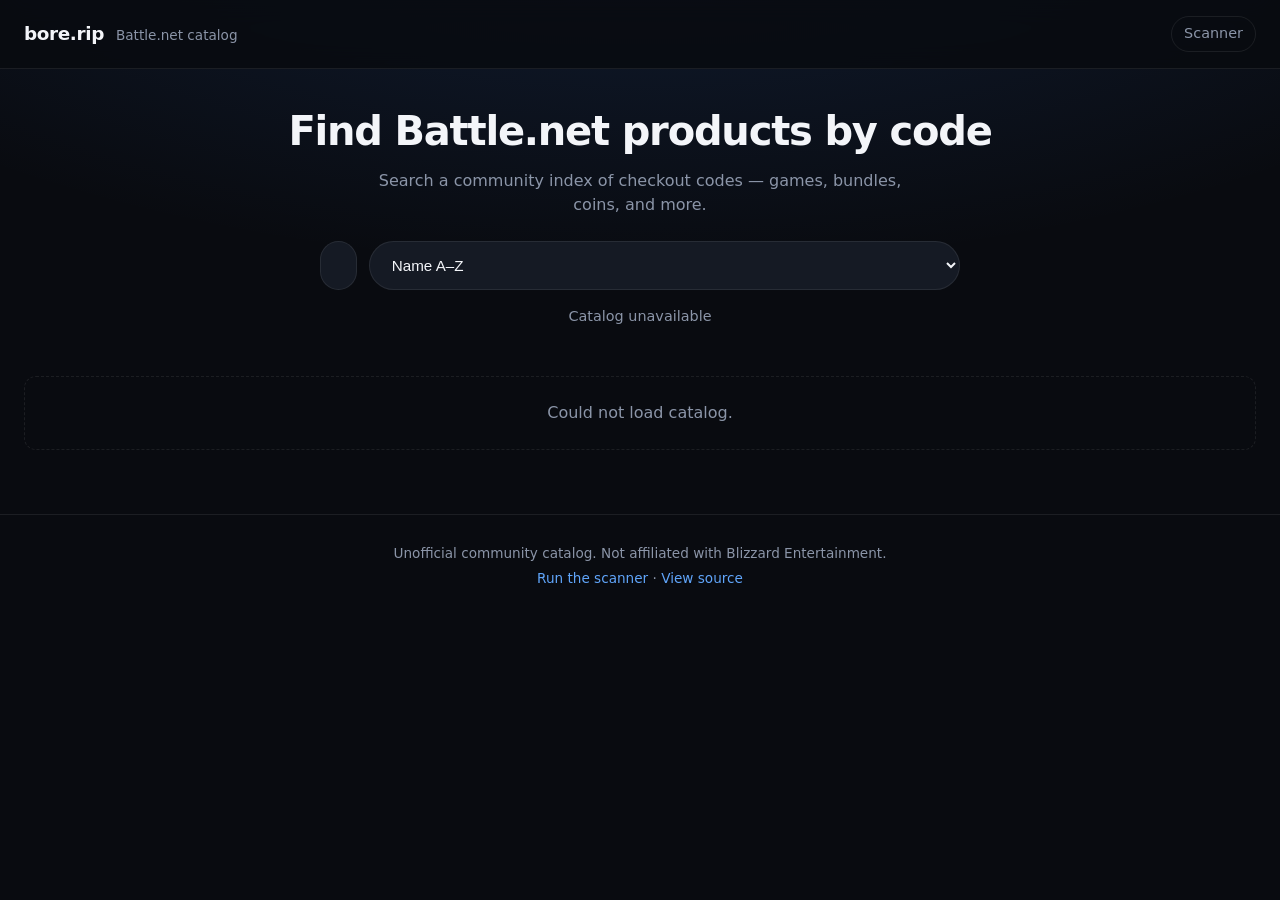
==== static/browse.html @ 4c92a4a1 "Initial public release with catalog UI and deploy config. Adds a public browse page, HTTP metadata e" ====
<!DOCTYPE html>
<html lang="en">
<head>
  <meta charset="UTF-8">
  <meta name="viewport" content="width=device-width, initial-scale=1.0">
  <meta name="description" content="Search Battle.net checkout product codes — names, prices, games, and images.">
  <title>bore.rip — Battle.net Code Library</title>
  <link rel="stylesheet" href="/static/style.css?v=4">
</head>
<body class="browse-body">
  <header class="site-header">
    <div class="site-brand">
      <a class="brand-link" href="/">bore.rip</a>
      <span class="brand-tag">Battle.net catalog</span>
    </div>
    <nav class="site-nav">
      <a href="/scanner" class="nav-link">Scanner</a>
    </nav>
  </header>

  <main class="browse-main">
    <section class="browse-hero">
      <h1>Find Battle.net products by code</h1>
      <p class="browse-lead">Search a community index of checkout codes — games, bundles, coins, and more.</p>
      <div class="search-bar">
        <input id="searchInput" type="search" placeholder="Search by name, code, or game…" autocomplete="off">
        <select id="sortBy" aria-label="Sort results">
          <option value="name">Name A–Z</option>
          <option value="checked">Recently added</option>
          <option value="game">Game</option>
          <option value="code">Code</option>
        </select>
      </div>
      <div id="statsRow" class="stats-row">Loading catalog…</div>
      <div id="gameFilters" class="game-filters"></div>
    </section>

    <section id="resultsSection" class="results-section">
      <div id="productGrid" class="product-grid"></div>
      <div id="loadMoreSentinel" class="load-more-sentinel"></div>
      <div id="emptyState" class="empty-state browse-empty hidden">No products match your search.</div>
      <div id="loadingState" class="loading-state hidden">Loading…</div>
    </section>
  </main>

  <dialog id="productModal" class="product-modal">
    <div class="modal-inner">
      <button type="button" class="modal-close" id="modalClose" aria-label="Close">×</button>
      <div id="modalContent"></div>
    </div>
  </dialog>

  <footer class="site-footer">
    <p>Unofficial community catalog. Not affiliated with Blizzard Entertainment.</p>
    <p><a href="/scanner">Run the scanner</a> · <a href="https://github.com" target="_blank" rel="noopener">View source</a></p>
  </footer>

  <script src="/static/browse.js?v=1"></script>
</body>
</html>
---- static/style.css ----
:root {
  --bg: #090b10;
  --bg-elevated: #11151d;
  --panel: #151a24;
  --panel-2: #1c2330;
  --border: rgba(255, 255, 255, 0.08);
  --text: #f3f5f9;
  --muted: #8b95a8;
  --accent: #3b82f6;
  --accent-hover: #60a5fa;
  --success: #34d399;
  --danger: #f87171;
  --warning: #fbbf24;
  --radius: 14px;
  --shadow: 0 12px 40px rgba(0, 0, 0, 0.35);
}

* {
  box-sizing: border-box;
}

html,
body {
  margin: 0;
  min-height: 100%;
}

body {
  font-family: Inter, "Segoe UI", system-ui, sans-serif;
  background: var(--bg);
  color: var(--text);
  line-height: 1.5;
}

a {
  color: var(--accent-hover);
  text-decoration: none;
}

a:hover {
  text-decoration: underline;
}

.hidden {
  display: none !important;
}

.muted {
  color: var(--muted);
}

/* ── Public browse ── */

.browse-body {
  background:
    radial-gradient(ellipse 80% 50% at 50% -20%, rgba(59, 130, 246, 0.18), transparent),
    var(--bg);
}

.site-header {
  display: flex;
  align-items: center;
  justify-content: space-between;
  padding: 1rem 1.5rem;
  border-bottom: 1px solid var(--border);
  backdrop-filter: blur(12px);
  position: sticky;
  top: 0;
  z-index: 20;
  background: rgba(9, 11, 16, 0.85);
}

.site-brand {
  display: flex;
  align-items: baseline;
  gap: 0.75rem;
}

.brand-link {
  font-size: 1.15rem;
  font-weight: 700;
  color: var(--text);
  text-decoration: none;
  letter-spacing: -0.02em;
}

.brand-tag {
  color: var(--muted);
  font-size: 0.85rem;
}

.site-nav {
  display: flex;
  gap: 0.75rem;
}

.nav-link {
  color: var(--muted);
  font-size: 0.9rem;
  padding: 0.4rem 0.75rem;
  border-radius: 999px;
  border: 1px solid var(--border);
  text-decoration: none;
}

.nav-link:hover {
  color: var(--text);
  border-color: rgba(255, 255, 255, 0.18);
  text-decoration: none;
}

.browse-main {
  max-width: 1280px;
  margin: 0 auto;
  padding: 2rem 1.5rem 4rem;
}

.browse-hero {
  text-align: center;
  margin-bottom: 2rem;
}

.browse-hero h1 {
  margin: 0 0 0.5rem;
  font-size: clamp(1.75rem, 4vw, 2.5rem);
  font-weight: 700;
  letter-spacing: -0.03em;
}

.browse-lead {
  margin: 0 auto 1.5rem;
  max-width: 540px;
  color: var(--muted);
}

.search-bar {
  display: flex;
  gap: 0.75rem;
  max-width: 640px;
  margin: 0 auto 1rem;
}

.search-bar input,
.search-bar select {
  border: 1px solid var(--border);
  background: var(--panel);
  color: var(--text);
  border-radius: 999px;
  padding: 0.85rem 1.1rem;
  font-size: 0.95rem;
}

.search-bar input {
  flex: 1;
}

.search-bar input:focus,
.search-bar select:focus {
  outline: 2px solid rgba(59, 130, 246, 0.35);
  border-color: var(--accent);
}

.search-bar select {
  min-width: 150px;
}

.stats-row {
  color: var(--muted);
  font-size: 0.9rem;
  margin-bottom: 1rem;
}

.game-filters {
  display: flex;
  flex-wrap: wrap;
  gap: 0.5rem;
  justify-content: center;
}

.game-chip {
  border: 1px solid var(--border);
  background: var(--panel);
  color: var(--muted);
  border-radius: 999px;
  padding: 0.35rem 0.85rem;
  font-size: 0.82rem;
  cursor: pointer;
}

.game-chip span {
  opacity: 0.7;
  margin-left: 0.25rem;
}

.game-chip.active,
.game-chip:hover {
  color: var(--text);
  border-color: rgba(59, 130, 246, 0.45);
  background: rgba(59, 130, 246, 0.12);
}

.product-grid {
  display: grid;
  grid-template-columns: repeat(auto-fill, minmax(240px, 1fr));
  gap: 1rem;
}

.product-card {
  background: var(--panel);
  border: 1px solid var(--border);
  border-radius: var(--radius);
  overflow: hidden;
  cursor: pointer;
  transition: transform 0.15s ease, border-color 0.15s ease, box-shadow 0.15s ease;
}

.product-card:hover,
.product-card:focus-visible {
  transform: translateY(-2px);
  border-color: rgba(255, 255, 255, 0.14);
  box-shadow: var(--shadow);
  outline: none;
}

.product-thumb {
  aspect-ratio: 16 / 10;
  background: #06080c;
  overflow: hidden;
}

.product-thumb img {
  width: 100%;
  height: 100%;
  object-fit: cover;
  display: block;
}

.thumb-fallback {
  width: 100%;
  height: 100%;
  display: grid;
  place-items: center;
  background: linear-gradient(135deg, #141a24, #0a0d12);
  color: var(--muted);
  font-size: 0.85rem;
  text-align: center;
  padding: 1rem;
}

.thumb-fallback.large {
  min-height: 220px;
  font-size: 1rem;
}

.product-body {
  padding: 0.9rem 1rem 1rem;
}

.product-meta {
  display: flex;
  align-items: center;
  justify-content: space-between;
  gap: 0.5rem;
  margin-bottom: 0.35rem;
}

.product-code {
  color: var(--muted);
  font-size: 0.78rem;
  font-variant-numeric: tabular-nums;
}

.product-game {
  font-size: 0.72rem;
  font-weight: 600;
  color: var(--game-accent, var(--accent));
  background: color-mix(in srgb, var(--game-accent, var(--accent)) 16%, transparent);
  padding: 0.12rem 0.45rem;
  border-radius: 999px;
  white-space: nowrap;
  overflow: hidden;
  text-overflow: ellipsis;
  max-width: 55%;
}

.product-name {
  margin: 0;
  font-size: 0.95rem;
  font-weight: 600;
  line-height: 1.35;
  display: -webkit-box;
  -webkit-line-clamp: 2;
  -webkit-box-orient: vertical;
  overflow: hidden;
}

.product-price {
  margin-top: 0.45rem;
  color: var(--success);
  font-weight: 600;
  font-size: 0.88rem;
}

.load-more-sentinel {
  height: 1px;
}

.loading-state,
.browse-empty {
  text-align: center;
  color: var(--muted);
  padding: 2rem;
}

.product-modal {
  border: none;
  padding: 0;
  background: transparent;
  max-width: min(920px, calc(100vw - 2rem));
  width: 100%;
}

.product-modal::backdrop {
  background: rgba(0, 0, 0, 0.72);
  backdrop-filter: blur(4px);
}

.modal-inner {
  background: var(--panel);
  border: 1px solid var(--border);
  border-radius: calc(var(--radius) + 4px);
  padding: 1.25rem;
  position: relative;
  box-shadow: var(--shadow);
}

.modal-close {
  position: absolute;
  top: 0.75rem;
  right: 0.75rem;
  width: 2rem;
  height: 2rem;
  border: none;
  border-radius: 999px;
  background: var(--panel-2);
  color: var(--text);
  font-size: 1.25rem;
  cursor: pointer;
  z-index: 2;
}

.modal-grid {
  display: grid;
  grid-template-columns: 1fr 1fr;
  gap: 1.25rem;
}

.modal-media img {
  width: 100%;
  border-radius: 10px;
  display: block;
}

.modal-code {
  color: var(--muted);
  font-size: 0.85rem;
  margin: 0 0 0.35rem;
}

.modal-details h2 {
  margin: 0 0 0.5rem;
  font-size: 1.35rem;
}

.modal-game {
  color: var(--accent-hover);
  font-weight: 600;
  margin: 0 0 0.35rem;
}

.modal-price {
  color: var(--success);
  font-size: 1.1rem;
  font-weight: 700;
  margin: 0 0 1rem;
}

.btn-primary {
  display: inline-flex;
  align-items: center;
  justify-content: center;
  padding: 0.7rem 1.1rem;
  border-radius: 10px;
  background: var(--accent);
  color: white;
  font-weight: 600;
  text-decoration: none;
}

.btn-primary:hover {
  background: var(--accent-hover);
  text-decoration: none;
}

.site-footer {
  border-top: 1px solid var(--border);
  padding: 1.5rem;
  text-align: center;
  color: var(--muted);
  font-size: 0.85rem;
}

.site-footer p {
  margin: 0.25rem 0;
}

/* ── Scanner (admin) ── */

.scanner-body {
  display: flex;
  flex-direction: column;
  height: 100vh;
  overflow: hidden;
}

.scanner-header {
  flex: 0 0 auto;
  display: flex;
  align-items: center;
  justify-content: space-between;
  padding: 0.85rem 1.25rem;
  border-bottom: 1px solid var(--border);
  background: rgba(17, 21, 29, 0.95);
}

.scanner-header h1 {
  margin: 0;
  font-size: 1rem;
  font-weight: 600;
}

.scanner-header .subtitle {
  color: var(--muted);
  font-size: 0.8rem;
  margin-top: 0.1rem;
}

.header-right {
  display: flex;
  align-items: center;
  gap: 1rem;
  flex-wrap: wrap;
  justify-content: flex-end;
}

.header-stats {
  display: flex;
  flex-wrap: wrap;
  gap: 0.65rem 1rem;
}

.header-stat {
  display: flex;
  flex-direction: column;
  gap: 0.05rem;
  min-width: 4rem;
}

.header-stat-wide {
  min-width: 8rem;
  max-width: 16rem;
}

.header-stat-label {
  color: var(--muted);
  font-size: 0.65rem;
  text-transform: uppercase;
  letter-spacing: 0.05em;
}

.header-stat-value {
  font-size: 0.82rem;
  font-weight: 600;
  font-variant-numeric: tabular-nums;
  white-space: nowrap;
  overflow: hidden;
  text-overflow: ellipsis;
}

.header-stat-value.active { color: var(--success); }
.header-stat-value.stuck { color: var(--warning); }
.header-stat-value.idle { color: var(--muted); font-weight: 500; }

.status-pill {
  display: inline-flex;
  align-items: center;
  gap: 0.4rem;
  padding: 0.35rem 0.75rem;
  border-radius: 999px;
  background: var(--panel);
  border: 1px solid var(--border);
  font-size: 0.82rem;
}

.status-dot {
  width: 8px;
  height: 8px;
  border-radius: 50%;
  background: var(--muted);
}

.status-dot.running { background: var(--success); }
.status-dot.paused { background: var(--warning); }
.status-dot.needs_login { background: var(--danger); }

.layout {
  flex: 1;
  display: grid;
  grid-template-columns: 340px 1fr;
  gap: 1rem;
  padding: 1rem;
  min-height: 0;
  overflow: hidden;
}

.panel {
  background: var(--panel);
  border: 1px solid var(--border);
  border-radius: var(--radius);
  padding: 1rem;
  min-height: 0;
}

.panel-left {
  overflow-y: auto;
}

.panel-right {
  display: flex;
  flex-direction: column;
  overflow: hidden;
}

.panel h2 {
  margin: 0 0 0.65rem;
  font-size: 0.78rem;
  text-transform: uppercase;
  letter-spacing: 0.06em;
  color: var(--muted);
}

.panel-section {
  margin-bottom: 1.25rem;
  padding-bottom: 1.25rem;
  border-bottom: 1px solid var(--border);
}

.panel-section:last-child {
  border-bottom: none;
  margin-bottom: 0;
  padding-bottom: 0;
}

.hint {
  color: var(--muted);
  font-size: 0.82rem;
  margin: 0 0 0.65rem;
}

.grid-2 {
  display: grid;
  grid-template-columns: 1fr 1fr;
  gap: 0.65rem;
}

label {
  display: block;
  font-size: 0.75rem;
  color: var(--muted);
  margin-bottom: 0.3rem;
}

input,
select {
  width: 100%;
  padding: 0.5rem 0.65rem;
  border-radius: 10px;
  border: 1px solid var(--border);
  background: var(--panel-2);
  color: var(--text);
  font-size: 0.9rem;
}

input:focus,
select:focus {
  outline: 2px solid rgba(59, 130, 246, 0.35);
  border-color: var(--accent);
}

.btn-row {
  display: flex;
  flex-wrap: wrap;
  gap: 0.45rem;
  margin-top: 0.65rem;
}

button {
  border: none;
  border-radius: 10px;
  padding: 0.55rem 0.85rem;
  font-weight: 600;
  font-size: 0.85rem;
  cursor: pointer;
  color: white;
  background: var(--accent);
}

button:hover { background: var(--accent-hover); }
button.secondary { background: var(--panel-2); border: 1px solid var(--border); color: var(--text); }
button.success { background: #059669; }
button.warning { background: #d97706; }
button.danger { background: #dc2626; }
button:disabled { opacity: 0.5; cursor: not-allowed; }

.current-result {
  margin-top: 0.75rem;
  padding: 0.85rem;
  border-radius: 12px;
  background: var(--panel-2);
  border: 1px solid var(--border);
  min-height: 140px;
}

.current-result.valid { border-color: rgba(52, 211, 153, 0.35); }
.current-result.no-product { border-color: rgba(140, 150, 170, 0.25); }
.current-result.failed { border-color: rgba(251, 191, 36, 0.4); }

.current-result .name {
  font-size: 1rem;
  font-weight: 600;
  margin: 0.35rem 0;
}

.current-result .game {
  display: inline-block;
  margin-top: 0.25rem;
  padding: 0.12rem 0.45rem;
  border-radius: 999px;
  background: rgba(59, 130, 246, 0.15);
  color: #93c5fd;
  font-size: 0.72rem;
  font-weight: 600;
}

.current-result img {
  width: 100%;
  max-width: 200px;
  border-radius: 10px;
  margin-top: 0.65rem;
}

.recent-strip {
  display: grid;
  grid-template-columns: repeat(5, minmax(0, 1fr));
  gap: 0.55rem;
  flex: 0 0 auto;
}

.recent-card {
  background: var(--panel-2);
  border: 1px solid var(--border);
  border-radius: 12px;
  padding: 0.55rem;
  min-width: 0;
}

.recent-card.valid { border-color: rgba(52, 211, 153, 0.3); }
.recent-card.failed { border-color: rgba(251, 191, 36, 0.35); }

.recent-card .code { font-size: 0.72rem; color: var(--muted); }
.recent-card .name { font-size: 0.75rem; font-weight: 600; margin: 0.15rem 0; line-height: 1.25; }
.recent-card .price { color: var(--success); font-size: 0.72rem; }

.library-toolbar {
  display: flex;
  flex-wrap: wrap;
  gap: 0.65rem;
  margin-bottom: 0.65rem;
  align-items: center;
}

.library-toolbar input { max-width: 240px; }
.library-toolbar select { width: auto; min-width: 140px; }
.library-stats { color: var(--muted); font-size: 0.82rem; }

.library-scroll {
  flex: 1;
  min-height: 0;
  overflow-y: auto;
}

.library-virtual {
  position: relative;
  width: 100%;
}

.library-grid {
  position: absolute;
  left: 0;
  right: 0;
  top: 0;
  display: grid;
  grid-template-columns: repeat(auto-fill, minmax(210px, 1fr));
  gap: 0.75rem;
}

.library-grid .card { height: 300px; }

.card {
  background: var(--panel-2);
  border: 1px solid var(--border);
  border-radius: 12px;
  overflow: hidden;
  display: flex;
  flex-direction: column;
}

.card.invalid,
.card.no-product { opacity: 0.6; }
.card.failed,
.card.partial { border-color: rgba(251, 191, 36, 0.35); }

.card img,
.card-thumb-placeholder {
  width: 100%;
  height: 130px;
  object-fit: cover;
  background: #06080c;
}

.card-body { padding: 0.65rem; }
.card .code { color: var(--muted); font-size: 0.75rem; }
.card .game {
  display: inline-block;
  margin-top: 0.15rem;
  padding: 0.1rem 0.4rem;
  border-radius: 999px;
  background: rgba(59, 130, 246, 0.15);
  color: #93c5fd;
  font-size: 0.65rem;
  font-weight: 600;
}
.card .name { font-size: 0.88rem; font-weight: 600; margin: 0.2rem 0; line-height: 1.3; }
.card .price { color: var(--success); font-size: 0.82rem; min-height: 1rem; }

.card-actions {
  display: flex;
  gap: 0.35rem;
  margin-top: 0.45rem;
}

.card-actions button,
.card-actions .card-open-link {
  padding: 0.3rem 0.5rem;
  font-size: 0.72rem;
}

.card-actions .card-open-link {
  display: inline-flex;
  align-items: center;
  border-radius: 8px;
  font-weight: 600;
  text-decoration: none;
  color: var(--text);
  background: var(--panel);
  border: 1px solid var(--border);
}

.empty-state {
  color: var(--muted);
  padding: 1.5rem;
  text-align: center;
  border: 1px dashed var(--border);
  border-radius: 12px;
}

.empty-state.compact {
  padding: 0.85rem;
  grid-column: 1 / -1;
}

.checkbox-row {
  display: flex;
  align-items: center;
  gap: 0.45rem;
  margin-top: 0.45rem;
  font-size: 0.85rem;
}

.checkbox-row input { width: auto; }

@media (max-width: 980px) {
  .scanner-body { overflow: auto; height: auto; min-height: 100vh; }
  .layout { grid-template-columns: 1fr; overflow: visible; }
  .panel-right { overflow: visible; }
  .library-scroll { overflow: visible; }
  .recent-strip { grid-template-columns: repeat(2, minmax(0, 1fr)); }
  .modal-grid { grid-template-columns: 1fr; }
}

@media (max-width: 640px) {
  .search-bar { flex-direction: column; }
  .recent-strip { grid-template-columns: 1fr; }
}
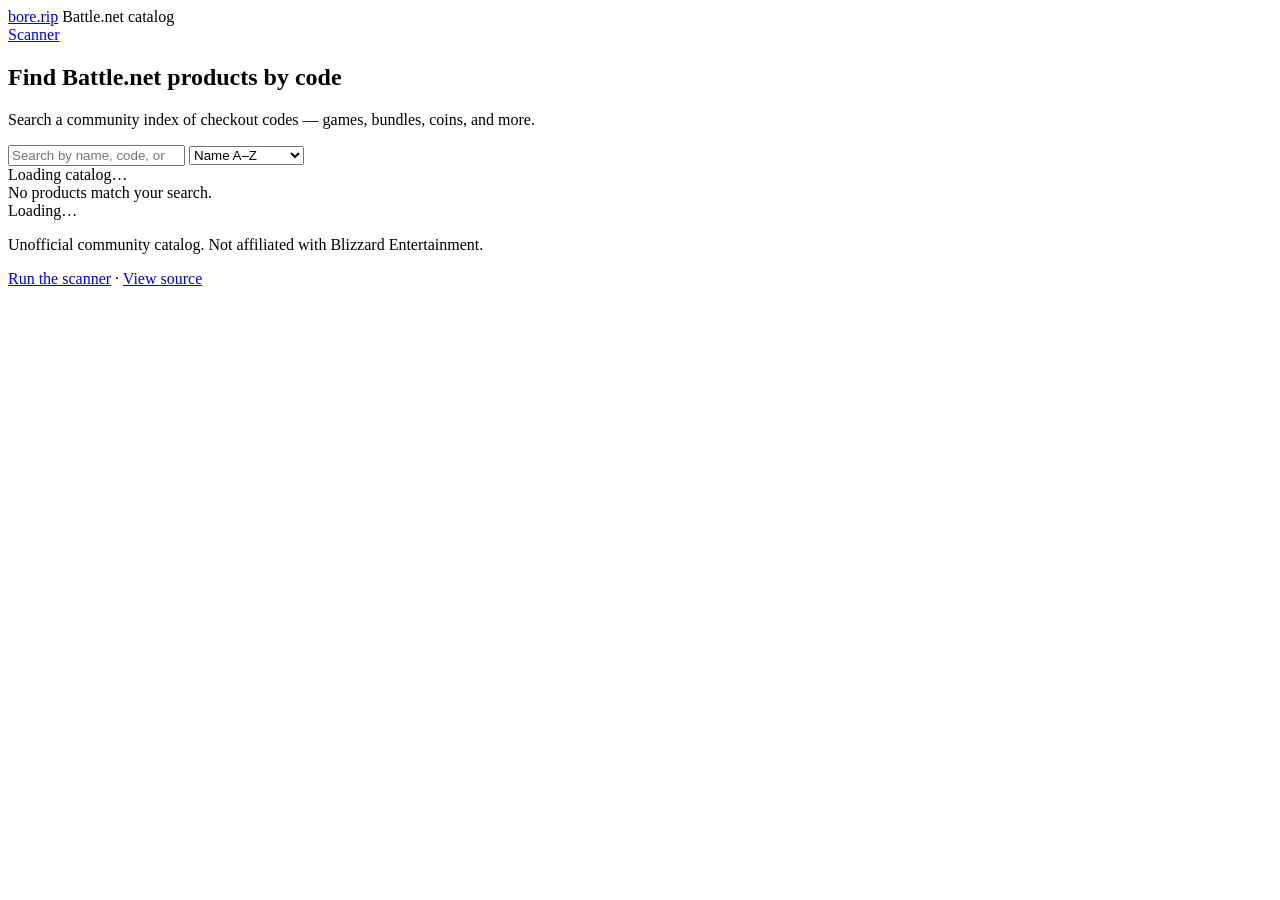
==== commit 904c1c9f: "Improve scanner reliability, fix queues, and catalog publishing." ====
--- a/static/browse.html
+++ b/static/browse.html
@@ -5,7 +5,8 @@
   <meta name="viewport" content="width=device-width, initial-scale=1.0">
   <meta name="description" content="Search Battle.net checkout product codes — names, prices, games, and images.">
   <title>bore.rip — Battle.net Code Library</title>
-  <link rel="stylesheet" href="/static/style.css?v=4">
+  <link rel="stylesheet" href="static/style.css?v=23">
+  <script src="static/init.js?v=23"></script>
 </head>
 <body class="browse-body">
   <header class="site-header">
@@ -14,7 +15,7 @@
       <span class="brand-tag">Battle.net catalog</span>
     </div>
     <nav class="site-nav">
-      <a href="/scanner" class="nav-link">Scanner</a>
+      <a href="scanner" class="nav-link">Scanner</a>
     </nav>
   </header>
 
@@ -52,9 +53,9 @@
 
   <footer class="site-footer">
     <p>Unofficial community catalog. Not affiliated with Blizzard Entertainment.</p>
-    <p><a href="/scanner">Run the scanner</a> · <a href="https://github.com" target="_blank" rel="noopener">View source</a></p>
+    <p><a href="scanner">Run the scanner</a> · <a href="https://github.com/Boregu/Battle.net-Code-Scanner" target="_blank" rel="noopener">View source</a></p>
   </footer>
 
-  <script src="/static/browse.js?v=1"></script>
+  <script src="static/browse.js?v=3"></script>
 </body>
 </html>
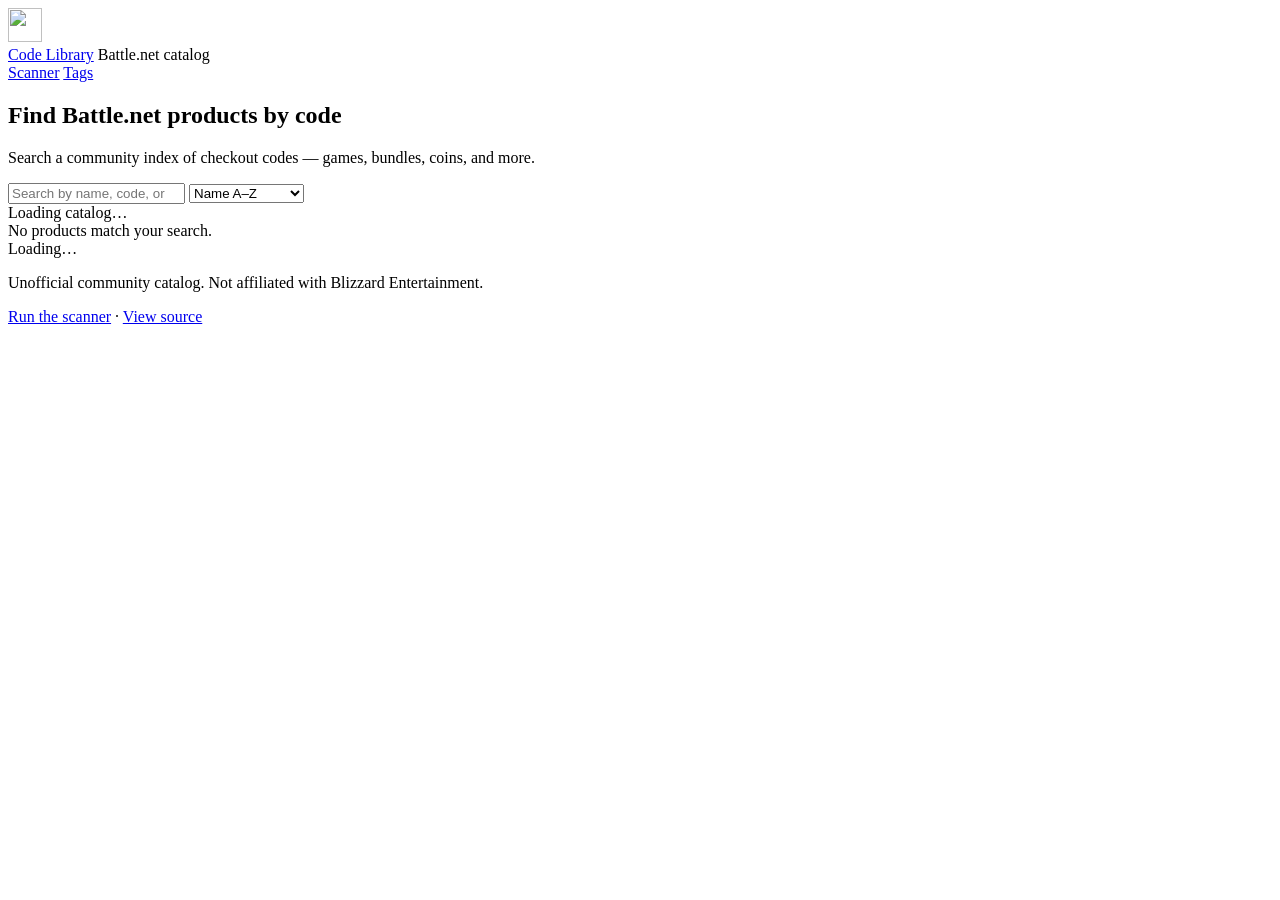
==== commit 11e6cb94: "Auto-tag products on scan, add Tags page, and improve catalog taxonomy. Co-authored-by: Cursor <curs" ====
--- a/static/browse.html
+++ b/static/browse.html
@@ -4,19 +4,27 @@
   <meta charset="UTF-8">
   <meta name="viewport" content="width=device-width, initial-scale=1.0">
   <meta name="description" content="Search Battle.net checkout product codes — names, prices, games, and images.">
-  <title>bore.rip — Battle.net Code Library</title>
+  <link rel="icon" href="static/logo.png" type="image/png">
+  <title>Code Library — bore.rip</title>
   <link rel="stylesheet" href="static/style.css?v=23">
   <script src="static/init.js?v=23"></script>
 </head>
 <body class="browse-body">
   <header class="site-header">
-    <div class="site-brand">
-      <a class="brand-link" href="/">bore.rip</a>
-      <span class="brand-tag">Battle.net catalog</span>
+    <div class="site-brand header-brand">
+      <img src="static/logo.png" alt="" class="site-logo" width="34" height="34">
+      <div class="header-brand-text">
+        <a class="brand-link header-brand-name" href="/">Code Library</a>
+        <span class="header-brand-sub">Battle.net catalog</span>
+      </div>
     </div>
-    <nav class="site-nav">
-      <a href="scanner" class="nav-link">Scanner</a>
-    </nav>
+    <div class="site-header-actions">
+      <nav class="site-nav">
+        <a href="scanner" class="nav-link">Scanner</a>
+        <a href="tags" class="nav-link">Tags</a>
+      </nav>
+      <div class="header-controls" data-btn-style-toggle></div>
+    </div>
   </header>
 
   <main class="browse-main">
